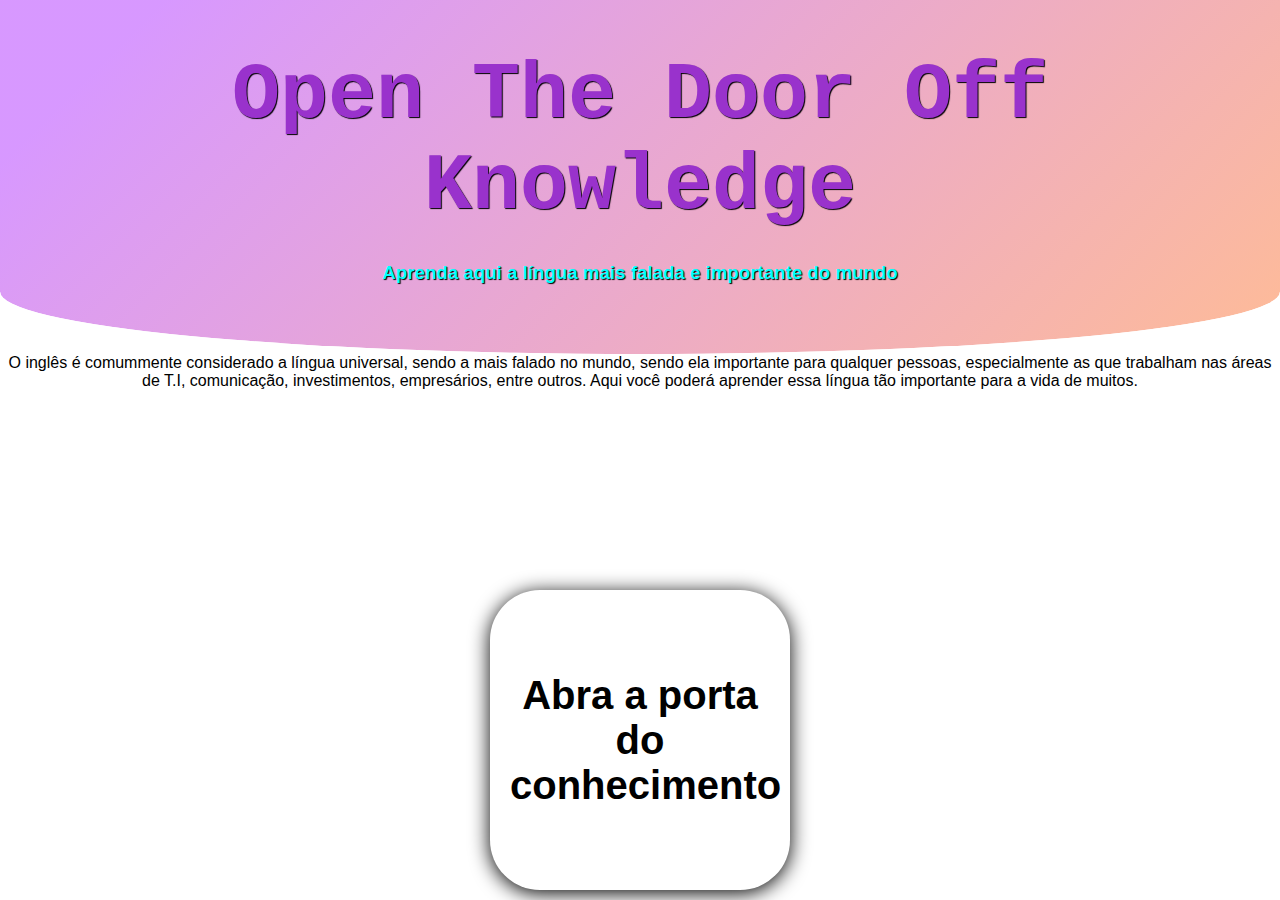
==== duolingo/index.html @ 761d133e "Add files via upload" ====
<!DOCTYPE html>
<html lang="pt-br">
<head>
    <meta charset="UTF-8">
    <meta name="viewport" content="width=device-width, initial-scale=1.0">
    <title>Open The Door Off Knowledge</title>
    <link rel="stylesheet" href="css/index.css">
</head>
<body>
    <header>
    <div class="container">
        <h1>Open The Door Off Knowledge</strong></h1>
        <h3>Aprenda aqui a língua mais falada e importante do mundo </h3>
            </div>
   </header>
   <p>O inglês é comummente considerado a língua universal, sendo a mais falado no mundo, sendo ela importante para qualquer pessoas, especialmente as que trabalham nas áreas de T.I, comunicação, investimentos, empresários, entre outros. Aqui você poderá aprender essa língua tão importante para a vida de muitos.</p>
   <div class="botao"><a href="oqé.html"><button><strong>Abra a porta do conhecimento</strong></button></a></div>
</body>
</html>
---- duolingo/css/index.css ----
*{ 
    margin: 0;
    padding: 0;
    box-sizing: border-box;
    font-family: Arial, Helvetica, sans-serif;
}
header{
    width:100%;
    background-size: cover;
    height:auto;
    text-align: center;
    border-radius: 0 0 85% 85% / 30%;
    overflow: hidden;
}
h1{
    font-family: 'Courier New', Courier, monospace;
    font-size: 80px;
    margin-bottom: 30px;
    color: darkorchid
}
h3 , p{
    font-family: Verdana, Geneva, Tahoma, sans-serif;
    margin-bottom: 20px;
}
h3{
    color: cyan;
}
p{
    text-align: center;
}
button{
    border: none;
    padding: 10px 20px; 
    border-radius: 50px;
    background-color: white;
    box-shadow: 0 3px 20px black;
    margin-bottom: 10px;
    align-items: center;
    width: 300px;
    height: 300px;
    font-size: 40px;
}
button:hover{
    cursor:pointer;
    background-color: aqua;
    transition: transform .2s;
    transform: scale(1.5); 
}
header .container{ 
    width: 100%;
    height: 100%;
    padding: 50px;
    color: white;
    text-shadow: 1px 1px 1px black;
    background-image: linear-gradient(135deg, #9f05ff69 10%, #fd5e086b 100%);
    border-radius: 0 0 85% 85% / 30%;
    overflow: hidden;
}
.botao{
    align-items: center;
    display: flex;
    justify-content: center;
    margin-top: 200px;
}
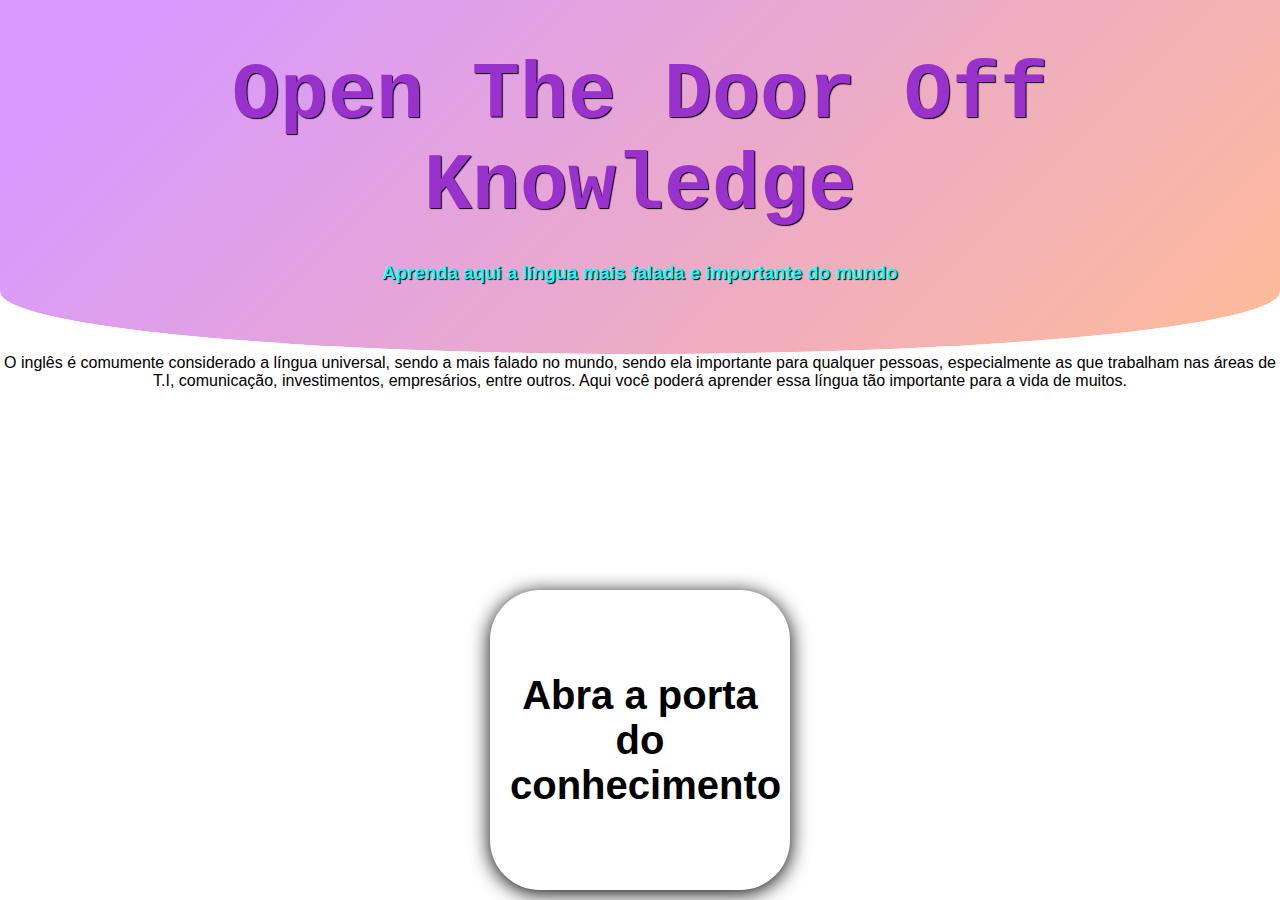
==== commit caf45aa3: "Add files via upload" ====
--- a/duolingo/index.html
+++ b/duolingo/index.html
@@ -13,7 +13,7 @@
         <h3>Aprenda aqui a língua mais falada e importante do mundo </h3>
             </div>
    </header>
-   <p>O inglês é comummente considerado a língua universal, sendo a mais falado no mundo, sendo ela importante para qualquer pessoas, especialmente as que trabalham nas áreas de T.I, comunicação, investimentos, empresários, entre outros. Aqui você poderá aprender essa língua tão importante para a vida de muitos.</p>
+   <p>O inglês é comumente considerado a língua universal, sendo a mais falado no mundo, sendo ela importante para qualquer pessoas, especialmente as que trabalham nas áreas de T.I, comunicação, investimentos, empresários, entre outros. Aqui você poderá aprender essa língua tão importante para a vida de muitos.</p>
    <div class="botao"><a href="oqé.html"><button><strong>Abra a porta do conhecimento</strong></button></a></div>
 </body>
 </html>